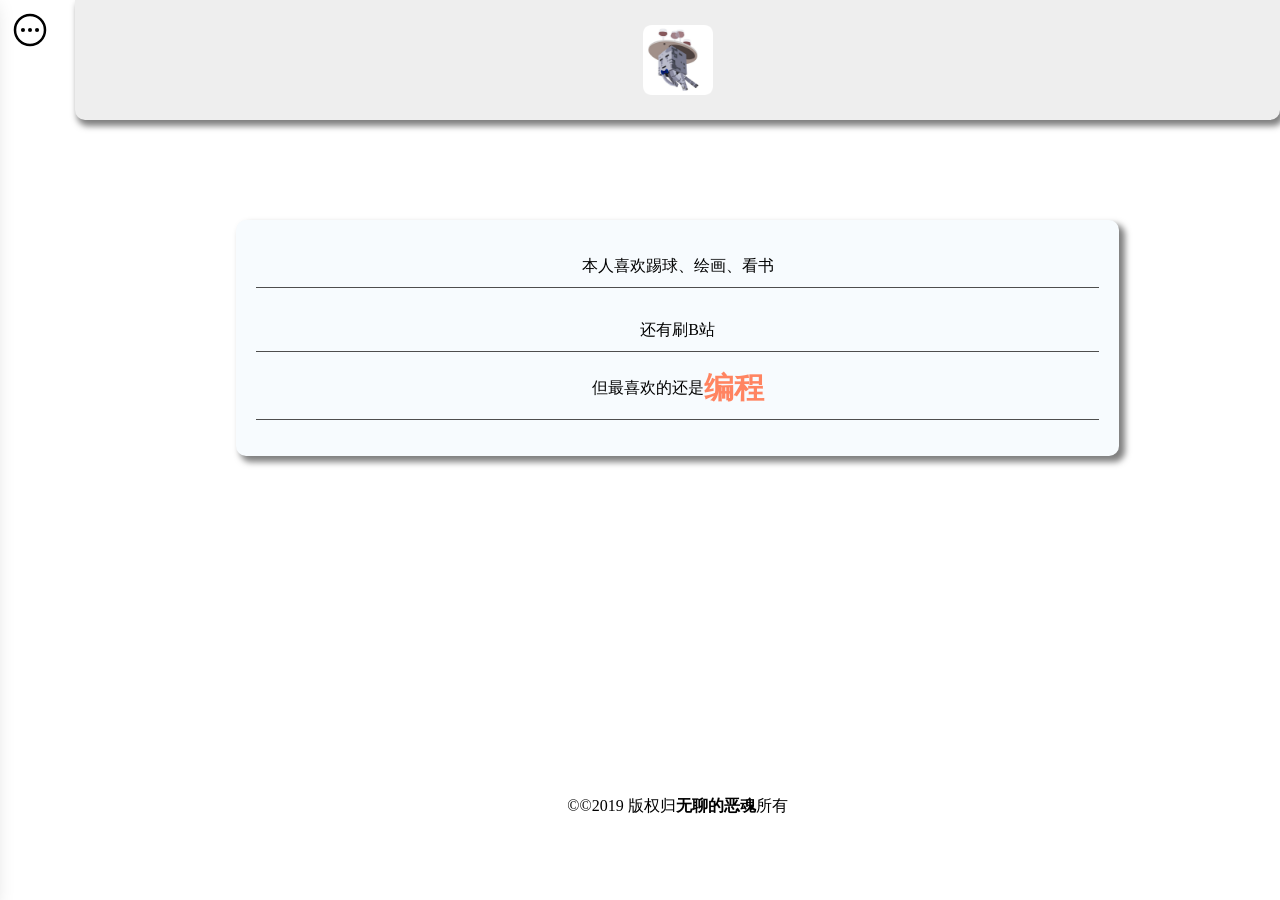
==== hobby.html @ 9b5256a8 "Add files via upload" ====
<!DOCTYPE html>
<html lang="zh-CN" dir="ltr">
  <head>
    <meta charset="UTF-8" />
    <title>爱好 | 无聊的恶魂</title>
    <link rel="stylesheet" type="text/css" href="styles/games.css" />
    <link rel="stylesheet" type="text/css" href="styles/section.css" />
    <link rel="stylesheet" type="text/css" href="styles/left-land.css" />
    <style></style>
  </head>

  <body>
    <input type="checkbox" id="check" />
    <label for="check">
      <i class="fa fa-bars" aria-hidden="true" id="show"></i>
      <i class="fa fa-times" aria-hidden="true" id="cancel"></i>
    </label>
    <div class="siderbar">
      <header>
        <h2>菜单</h2>
      </header>
      <ul>
        <li>
          <a href="./index.html">
            <i class="fa fa-paper-plane" id="home"></i>
            主页
          </a>
        </li>
        <li>
          <a href="#" id="now">
            <i class="fa fa-paper-plane" id="hobby"></i>
            爱好
          </a>
        </li>
        <li class="boa">
          <a href="">
            <i class="fa fa-paper-plane" id="game"></i>
            游戏
          </a>
        <ul class="box">
          <li><a href="./games/Defeat-Lemons.html" target="_bank">击败柠檬</a></li>
          <li><a href="./games/push-WoodenBox.html" target="_bank">推箱子</a></li>
        </ul>
        </li>
      </ul>
    </div>
    <section>
      <div class="main">
        <top>
          <img
            class="touxiang"
            src="images/touxiang.png"
            width="70"
            height="70"
          />
        </top>

        <article>
          <p>本人喜欢踢球、绘画、看书</p>
          <p>还有刷B站</p>
          <p style="margin-top: 0">
            但最喜欢的还是<a
              href=""
              style="
                font-size: 30px;
                color: rgb(255, 132, 97);
                font-weight: bold;
                text-decoration: none;
              "
              >编程</a
            >
          </p>
        </article>

        <cc> ©©2019 版权归<b>无聊的恶魂</b>所有 </cc>
      </div>
    </section>
  </body>
</html>
---- styles/games.css ----
.boa:hover .box {
  transition: 0.5s;
  height: 140px;
}

.box {
  height: 0;
  overflow: hidden;
  transition: 0.5s;
  left: 20px;
  background-color: transparent;
}

.box li {
  height: 70px;
  width: 100%;
  text-align: center;
  line-height: 46px;
  font-size: 15px;
}

.box a {
  padding-bottom: 6px;
  width: 100%;
  height: 70px;
  background-color: rgb(205, 205, 205);
}

.box a:hover {
  padding-left: 10px;
  background-color: rgb(215, 215, 215);
}
---- styles/section.css ----
top {
    border-bottom-left-radius: 10px;
    border-bottom-right-radius: 10px;
    display: flex;
    flex-direction: column;
    width: 100%;
    height: 120px;
    background-color: #eee;
    align-content: center;
    justify-content: center;
    align-items: center;
    box-shadow: 3px 5px 6px 1px rgba(0, 0, 0, 0.5);
}

.head-img {
    display: flex;
    align-self: center;
}

article {
    width: 70%;
    background-color: rgb(100 177 220 / 5%);
    border-radius: 10px;
    padding: 20px;
    color: #000;
    display: flex;
    flex-direction: column;
    align-items: center;
    align-content: center;
    position: relative;
    top: 100px;
    box-shadow: 5px 5px 6px 1px rgba(0, 0, 0, 0.5);
}


article p,article h1 {
    width: 100%;
    border-bottom: 1px solid rgb(78, 78, 78);
    padding-bottom: 10px;
    display: flex;
    justify-content: center;
    align-items: center;
}

cc {
    position: relative;
    top: 400px;
    padding: 40px;
}
---- styles/left-land.css ----
html,
ul,
body {
  padding: 0;
  margin: 0;
  display: flex;
  justify-content: space-around;
  width: 100%;
}

ul {
  list-style: none;
  display: flex;
  flex-direction: column;
  flex-wrap: nowrap;
}

header {
  background-color: rgb(180, 180, 180);
}

.siderbar ul li {
  background-color: rgb(226, 226, 226);
}

.siderbar ul li:hover {
  background-color: rgb(240, 240, 240);
}

.main {
  width: 100%;
  height: 100%;
  float: right;
  box-sizing: border-box;
  border-left: 75px solid transparent;
  display: flex;
  flex-direction: column;
  justify-content: space-between;
  align-content: center;
  align-items: center;
}

.siderbar {
  position: fixed;
  width: 120px;
  height: 100%;
  top: 0;
  left: -127px;
  background-color: rgb(226, 226, 226);
  transition: all 0.5s;
  z-index: 998;
  box-shadow: 0 10px 8px 0 rgba(0, 0, 0, 0.2), 0 6px 20px 0 rgba(0, 0, 0, 0.19);
}

.siderbar h2 {
  margin: 0;
  width: 100%;
  height: 100px;
  line-height: 100px;
  text-align: center;
  user-select: none;
  font-size: 25px;
  color: #000;
  position: relative;
  right: 5px;
}

.siderbar-ul {
  overflow: hidden;
}

.siderbar ul a {
  display: flex;
  justify-content: center;
  align-items: center;
  width: 100%;
  height: 80px;
  box-sizing: border-box;
  color: #000;
  text-decoration: none;
  font-size: 18px;
  transition: all 0.5s;
}

.siderbar>ul>li>a:hover {
  background-color: rgb(240, 240, 240);
  padding-left: 10px;
  color: #999;
}

#now {
  background-color: #eee;
}

#check {
  display: none;
}

#show {
  background-image: url(../images/ellipsis-horizontal-circle-outline.svg);
  background-repeat: no-repeat;
  background-size: 40px 40px;
  color: #aaa;
  min-width: 7%;
  min-height: 40px;
  padding: 5px;
  position: fixed;
  top: 10px;
  left: 10px;
  transition: margin-left 0.5s;
  cursor: pointer;
  z-index: 997;
}

#cancel {
  background-image: url("../images/close-circle-outline.svg");
  background-repeat: no-repeat;

  color: #aaa;
  width: 30px;
  height: 30px;
  border-radius: 5px;
  text-align: center;
  padding: 2px;
  position: fixed;
  top: 34px;
  left: -55px;
  z-index: 999;
  cursor: pointer;
  transition: all 0.5s;
}

#check:checked ~ .siderbar {
  left: 0px;
}

#check:checked ~ label #cancel {
  left: 85px;
}

#home {
  background-image: url("../images/home-outline.svg");
}

#hobby {
  background-image: url("../images/heart-circle-outline.svg");
  background-size: 18px 18px;
  border-top: 4px solid transparent;
  background-repeat: no-repeat;
}

#game {
  background-image: url("../images/game-controller-outline.svg");
}

.fa-paper-plane {
  width: 20px;
  height: 20px;
}

section {
  display: block;
  size: cover;
  z-index: 1;
  transition: all 0.5s;
  box-sizing: border-box;
  width: 100%;
  border-left: 0px solid transparent;
}

.main h3 {
  color: #000;
}

.main::-webkit-scrollbar {
  display: none;
}
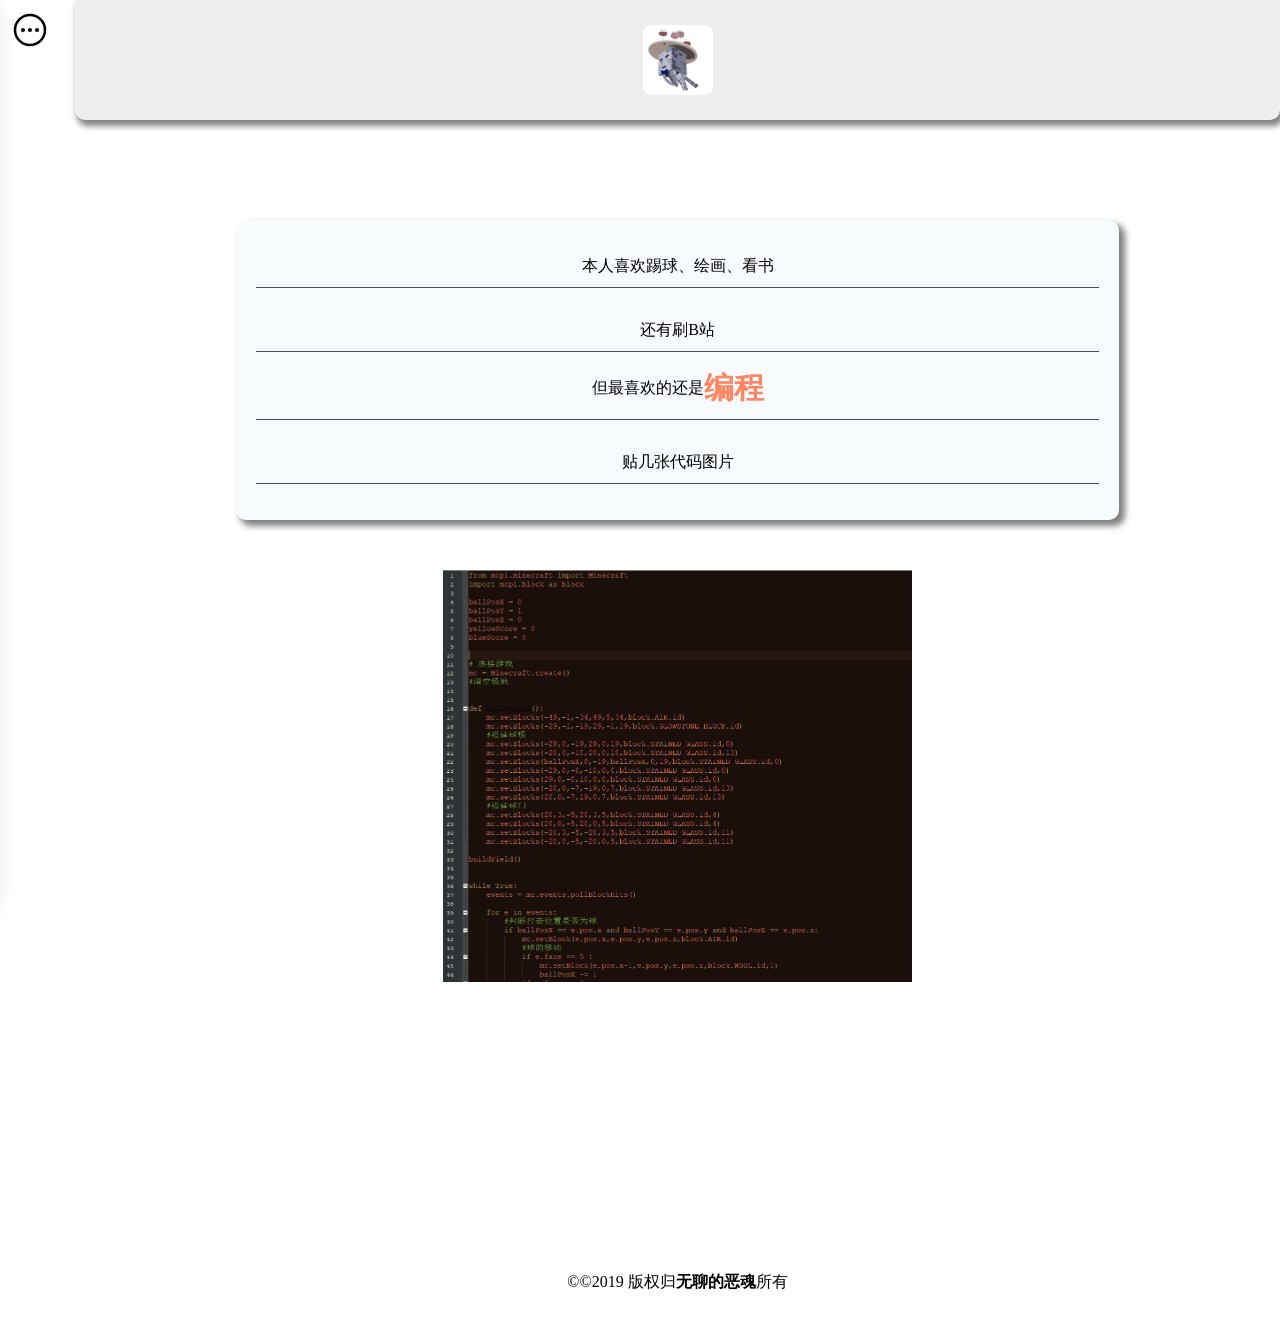
==== commit 11fa2e72: "Add files via upload" ====
--- a/hobby.html
+++ b/hobby.html
@@ -1,79 +1,78 @@
 <!DOCTYPE html>
 <html lang="zh-CN" dir="ltr">
-  <head>
+
+<head>
     <meta charset="UTF-8" />
     <title>爱好 | 无聊的恶魂</title>
     <link rel="stylesheet" type="text/css" href="styles/games.css" />
     <link rel="stylesheet" type="text/css" href="styles/section.css" />
     <link rel="stylesheet" type="text/css" href="styles/left-land.css" />
-    <style></style>
-  </head>
+    <link rel="stylesheet" type="text/css" href="styles/code-imgs.css" />
+</head>
 
-  <body>
+<body>
     <input type="checkbox" id="check" />
     <label for="check">
-      <i class="fa fa-bars" aria-hidden="true" id="show"></i>
-      <i class="fa fa-times" aria-hidden="true" id="cancel"></i>
+        <i class="fa fa-bars" aria-hidden="true" id="show"></i>
+        <i class="fa fa-times" aria-hidden="true" id="cancel"></i>
     </label>
     <div class="siderbar">
-      <header>
-        <h2>菜单</h2>
-      </header>
-      <ul>
-        <li>
-          <a href="./index.html">
-            <i class="fa fa-paper-plane" id="home"></i>
-            主页
-          </a>
-        </li>
-        <li>
-          <a href="#" id="now">
-            <i class="fa fa-paper-plane" id="hobby"></i>
-            爱好
-          </a>
-        </li>
-        <li class="boa">
-          <a href="">
-            <i class="fa fa-paper-plane" id="game"></i>
-            游戏
-          </a>
-        <ul class="box">
-          <li><a href="./games/Defeat-Lemons.html" target="_bank">击败柠檬</a></li>
-          <li><a href="./games/push-WoodenBox.html" target="_bank">推箱子</a></li>
+        <header>
+            <h2>菜单</h2>
+        </header>
+        <ul>
+            <li>
+                <a href="./index.html">
+                    <i class="fa fa-paper-plane" id="home"></i>
+                    主页
+                </a>
+            </li>
+            <li>
+                <a href="#" id="now">
+                    <i class="fa fa-paper-plane" id="hobby"></i>
+                    爱好
+                </a>
+            </li>
+            <li class="boa">
+                <a href="">
+                    <i class="fa fa-paper-plane" id="game"></i>
+                    游戏
+                </a>
+                <ul class="box">
+                    <li>
+                        <a href="./games/Defeat-Lemons.html" target="_bank">击败柠檬</a>
+                    </li>
+                    <li>
+                        <a href="./games/push-WoodenBox.html" target="_bank">推箱子</a>
+                    </li>
+                </ul>
+            </li>
         </ul>
-        </li>
-      </ul>
     </div>
     <section>
-      <div class="main">
-        <top>
-          <img
-            class="touxiang"
-            src="images/touxiang.png"
-            width="70"
-            height="70"
-          />
-        </top>
+        <div class="main">
+            <top>
+                <img class="touxiang" src="images/touxiang.png" width="70" height="70" />
+            </top>
 
-        <article>
-          <p>本人喜欢踢球、绘画、看书</p>
-          <p>还有刷B站</p>
-          <p style="margin-top: 0">
-            但最喜欢的还是<a
-              href=""
-              style="
+            <article>
+                <p>本人喜欢踢球、绘画、看书</p>
+                <p>还有刷B站</p>
+                <p style="margin-top: 0">
+                    但最喜欢的还是<a href="#" style="
                 font-size: 30px;
                 color: rgb(255, 132, 97);
                 font-weight: bold;
                 text-decoration: none;
-              "
-              >编程</a
-            >
-          </p>
-        </article>
-
-        <cc> ©©2019 版权归<b>无聊的恶魂</b>所有 </cc>
-      </div>
+              ">编程</a>
+                </p>
+                <p>贴几张代码图片</p>
+            </article>
+            <div class="code-imgs">
+                <img class="code" src="./images/code1.png" />
+                
+            </div>
+            <cc> ©©2019 版权归<b>无聊的恶魂</b>所有 </cc>
+        </div>
     </section>
-  </body>
-</html>
+</body></html>
--- a/styles/games.css
+++ b/styles/games.css
@@ -1,12 +1,12 @@
 .boa:hover .box {
-  transition: 0.5s;
+  transition: all 0.5s ease 0s;
   height: 140px;
 }
 
 .box {
   height: 0;
   overflow: hidden;
-  transition: 0.5s;
+  transition: all 0.5s ease 0s;
   left: 20px;
   background-color: transparent;
 }
--- a/styles/section.css
+++ b/styles/section.css
@@ -1,51 +1,55 @@
 top {
-    border-bottom-left-radius: 10px;
-    border-bottom-right-radius: 10px;
-    display: flex;
-    flex-direction: column;
-    width: 100%;
-    height: 120px;
-    background-color: #eee;
-    align-content: center;
-    justify-content: center;
-    align-items: center;
-    box-shadow: 3px 5px 6px 1px rgba(0, 0, 0, 0.5);
+  border-bottom-left-radius: 10px;
+  border-bottom-right-radius: 10px;
+  display: flex;
+  flex-direction: column;
+  width: 100%;
+  height: 120px;
+  background-color: #eee;
+  align-content: center;
+  justify-content: center;
+  align-items: center;
+  box-shadow: 3px 5px 6px 1px rgba(0, 0, 0, 0.5);
 }
 
 .head-img {
-    display: flex;
-    align-self: center;
+  display: flex;
+  align-self: center;
 }
 
 article {
-    width: 70%;
-    background-color: rgb(100 177 220 / 5%);
-    border-radius: 10px;
-    padding: 20px;
-    color: #000;
-    display: flex;
-    flex-direction: column;
-    align-items: center;
-    align-content: center;
-    position: relative;
-    top: 100px;
-    box-shadow: 5px 5px 6px 1px rgba(0, 0, 0, 0.5);
+  width: 70%;
+  background-color: rgb(100 177 220 / 5%);
+  border-radius: 10px;
+  padding: 20px;
+  color: #000;
+  display: flex;
+  flex-direction: column;
+  align-items: center;
+  align-content: center;
+  position: relative;
+  top: 100px;
+  box-shadow: 5px 5px 6px 1px rgba(0, 0, 0, 0.5);
 }
 
-
-article p,article h1 {
-    width: 100%;
-    border-bottom: 1px solid rgb(78, 78, 78);
-    padding-bottom: 10px;
-    display: flex;
-    justify-content: center;
-    align-items: center;
+article p,
+article h1 {
+  width: 100%;
+  border-bottom: 1px solid rgb(78, 78, 78);
+  padding-bottom: 10px;
+  display: flex;
+  justify-content: center;
+  align-items: center;
 }
 
 cc {
-    position: relative;
-    top: 400px;
-    padding: 40px;
+  position: relative;
+  top: 400px;
+  padding: 40px;
 }
 
-
+section {
+  display: flex;
+  flex-direction: column;
+  justify-content: center;
+}
--- a/styles/code-imgs.css
+++ b/styles/code-imgs.css
@@ -0,0 +1,19 @@
+.code-imgs {
+  position: relative;
+  top: 150px;
+  display: flex;
+  width: 65%;
+  flex-direction: column;
+  align-items: center;
+}
+
+.code {
+  width: 60%;
+  transition: all 0.8s ease 0s;
+}
+
+.code:hover {
+  transform: scale(1.5, 1.5);
+  transition: all 0.8s ease 0s;
+  box-shadow: 0px 0px 100px rgba(0, 0, 0, 0.4);
+}
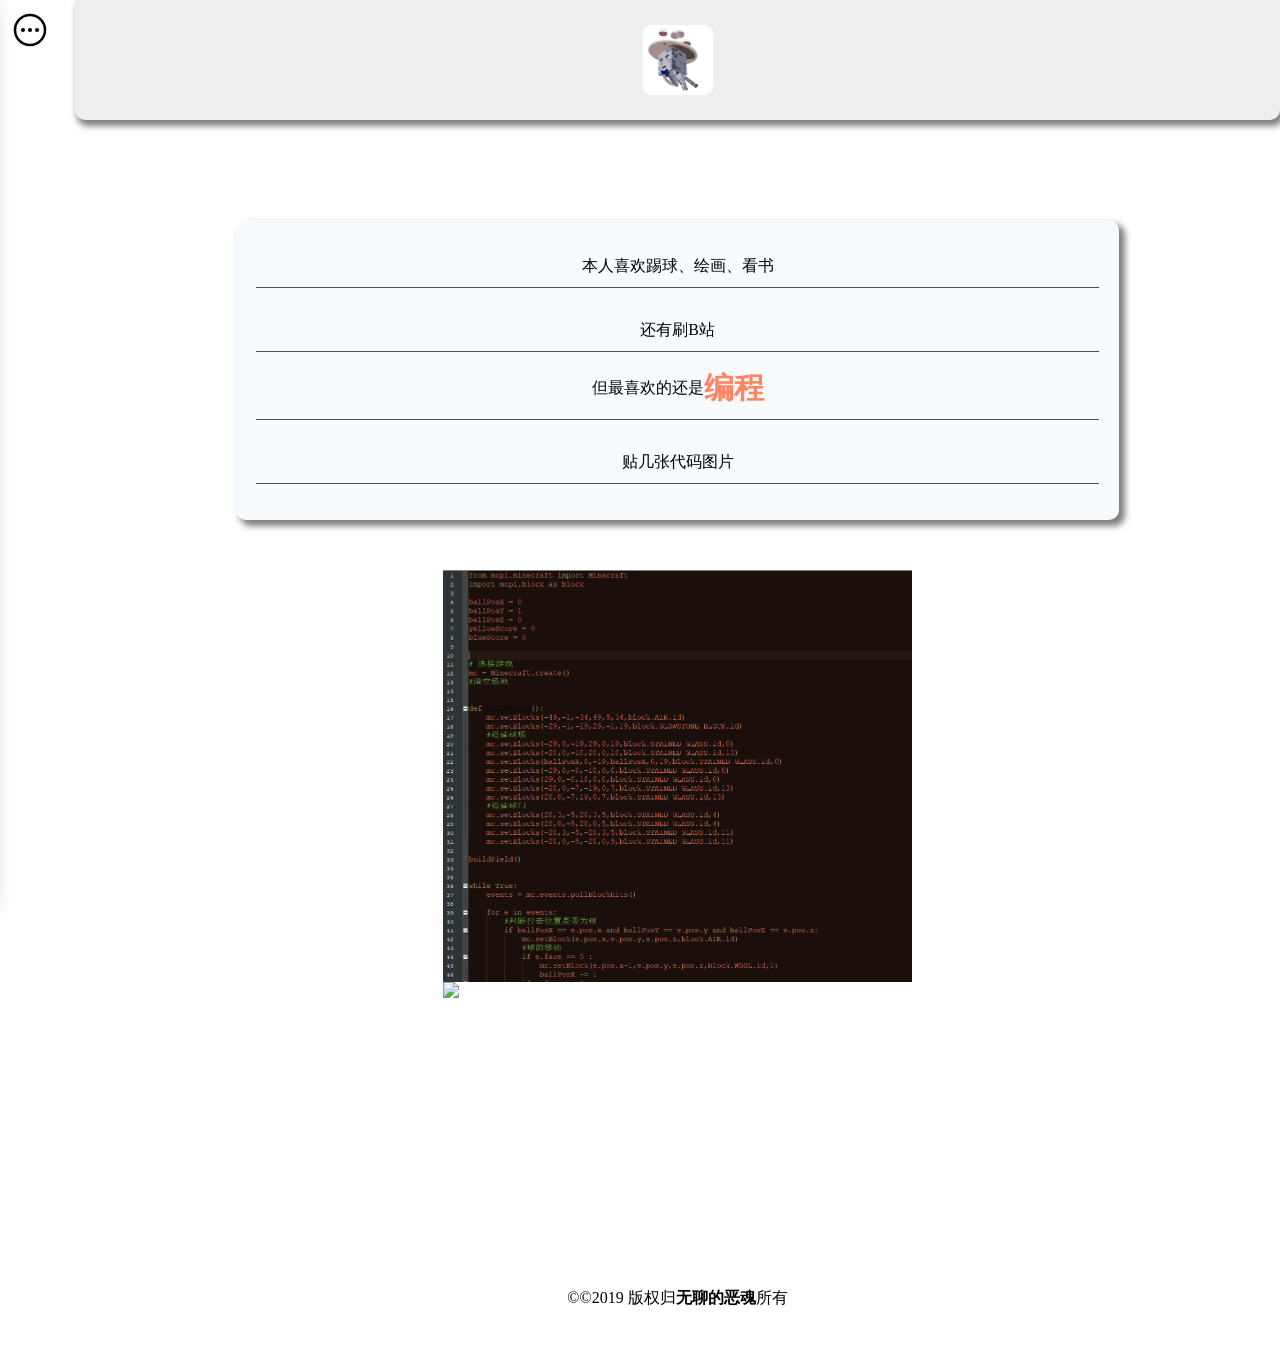
==== commit 008f8e8e: "Add files via upload" ====
--- a/hobby.html
+++ b/hobby.html
@@ -1,78 +1,87 @@
 <!DOCTYPE html>
 <html lang="zh-CN" dir="ltr">
-
-<head>
+  <head>
     <meta charset="UTF-8" />
     <title>爱好 | 无聊的恶魂</title>
     <link rel="stylesheet" type="text/css" href="styles/games.css" />
     <link rel="stylesheet" type="text/css" href="styles/section.css" />
     <link rel="stylesheet" type="text/css" href="styles/left-land.css" />
     <link rel="stylesheet" type="text/css" href="styles/code-imgs.css" />
-</head>
+  </head>
 
-<body>
+  <body>
     <input type="checkbox" id="check" />
     <label for="check">
-        <i class="fa fa-bars" aria-hidden="true" id="show"></i>
-        <i class="fa fa-times" aria-hidden="true" id="cancel"></i>
+      <i class="fa fa-bars" aria-hidden="true" id="show"></i>
+      <i class="fa fa-times" aria-hidden="true" id="cancel"></i>
     </label>
     <div class="siderbar">
-        <header>
-            <h2>菜单</h2>
-        </header>
-        <ul>
+      <header>
+        <h2>菜单</h2>
+      </header>
+      <ul>
+        <li>
+          <a href="./index.html">
+            <i class="fa fa-paper-plane" id="home"></i>
+            主页
+          </a>
+        </li>
+        <li>
+          <a href="#" id="now">
+            <i class="fa fa-paper-plane" id="hobby"></i>
+            爱好
+          </a>
+        </li>
+        <li class="boa">
+          <a href="">
+            <i class="fa fa-paper-plane" id="game"></i>
+            游戏
+          </a>
+          <ul class="box">
             <li>
-                <a href="./index.html">
-                    <i class="fa fa-paper-plane" id="home"></i>
-                    主页
-                </a>
+              <a href="./games/Defeat-Lemons.html" target="_bank">击败柠檬</a>
             </li>
             <li>
-                <a href="#" id="now">
-                    <i class="fa fa-paper-plane" id="hobby"></i>
-                    爱好
-                </a>
+              <a href="./games/push-WoodenBox.html" target="_bank">推箱子</a>
             </li>
-            <li class="boa">
-                <a href="">
-                    <i class="fa fa-paper-plane" id="game"></i>
-                    游戏
-                </a>
-                <ul class="box">
-                    <li>
-                        <a href="./games/Defeat-Lemons.html" target="_bank">击败柠檬</a>
-                    </li>
-                    <li>
-                        <a href="./games/push-WoodenBox.html" target="_bank">推箱子</a>
-                    </li>
-                </ul>
-            </li>
-        </ul>
+          </ul>
+        </li>
+      </ul>
     </div>
     <section>
-        <div class="main">
-            <top>
-                <img class="touxiang" src="images/touxiang.png" width="70" height="70" />
-            </top>
+      <div class="main">
+        <top>
+          <img
+            class="touxiang"
+            src="images/touxiang.png"
+            width="70"
+            height="70"
+          />
+        </top>
 
-            <article>
-                <p>本人喜欢踢球、绘画、看书</p>
-                <p>还有刷B站</p>
-                <p style="margin-top: 0">
-                    但最喜欢的还是<a href="#" style="
+        <article>
+          <p>本人喜欢踢球、绘画、看书</p>
+          <p>还有刷B站</p>
+          <p style="margin-top: 0">
+            但最喜欢的还是<a
+              href="#"
+              style="
                 font-size: 30px;
                 color: rgb(255, 132, 97);
                 font-weight: bold;
                 text-decoration: none;
-              ">编程</a>
-                </p>
-                <p>贴几张代码图片</p>
-            </article>
-            <div class="code-imgs">
-                <img class="code" src="./images/code1.png" />
-                
-            </div>
-            <cc> ©©2019 版权归<b>无聊的恶魂</b>所有 </cc>
+              "
+              >编程</a
+            >
+          </p>
+          <p>贴几张代码图片</p>
+        </article>
+        <div class="code-imgs">
+          <img class="code" src="./images/code1.png" />
+          <img class="code" src="./images/code2.png" />
         </div>
+        <cc> ©©2019 版权归<b>无聊的恶魂</b>所有 </cc>
+      </div>
     </section>
-</body></html>
+  </body>
+</html>
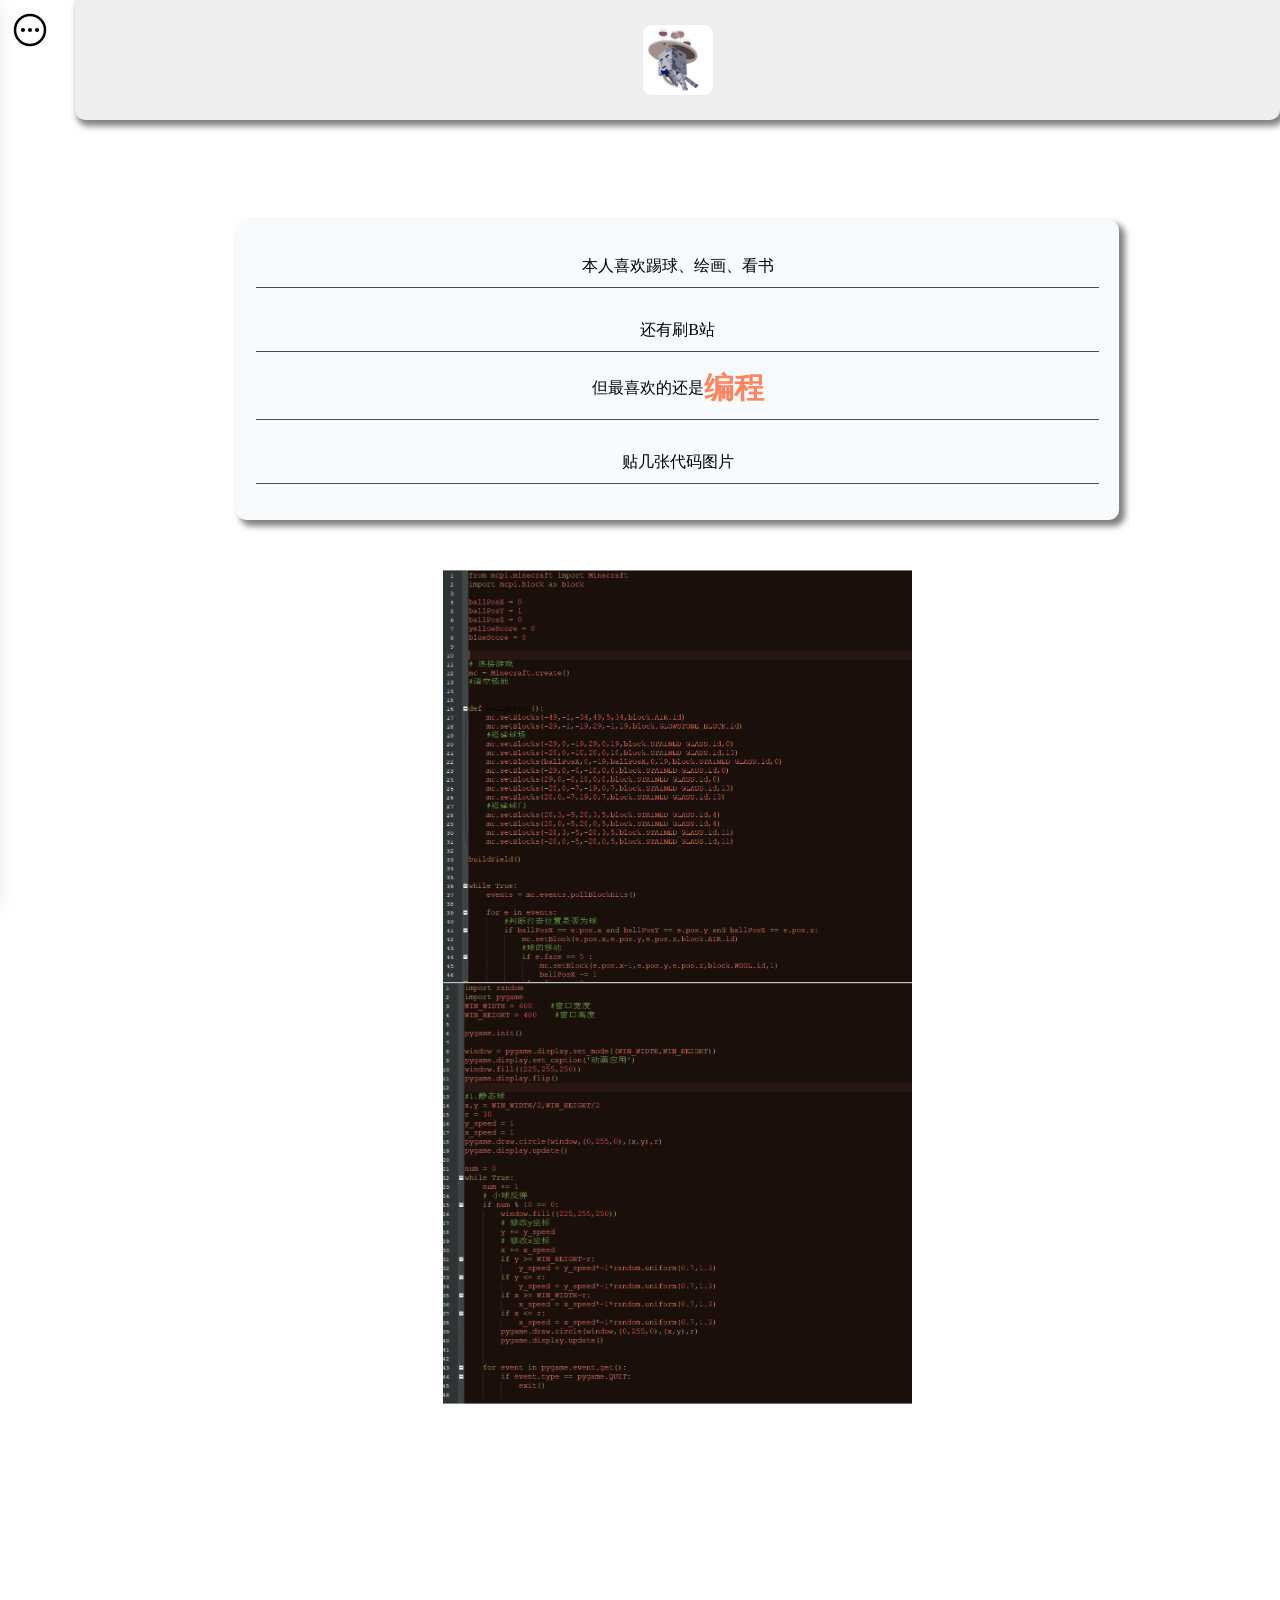
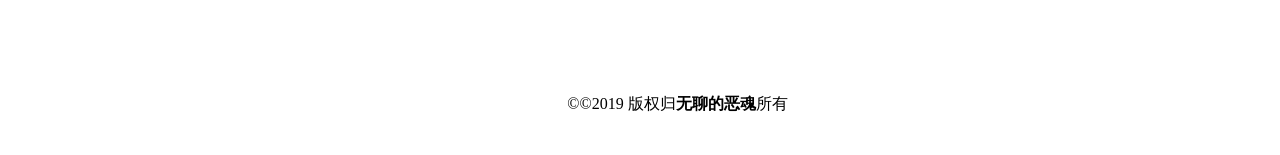
==== commit d3d660b1: "Add files via upload" ====
--- a/hobby.html
+++ b/hobby.html
@@ -33,7 +33,7 @@
           </a>
         </li>
         <li class="boa">
-          <a href="">
+          <a href="#s">
             <i class="fa fa-paper-plane" id="game"></i>
             游戏
           </a>
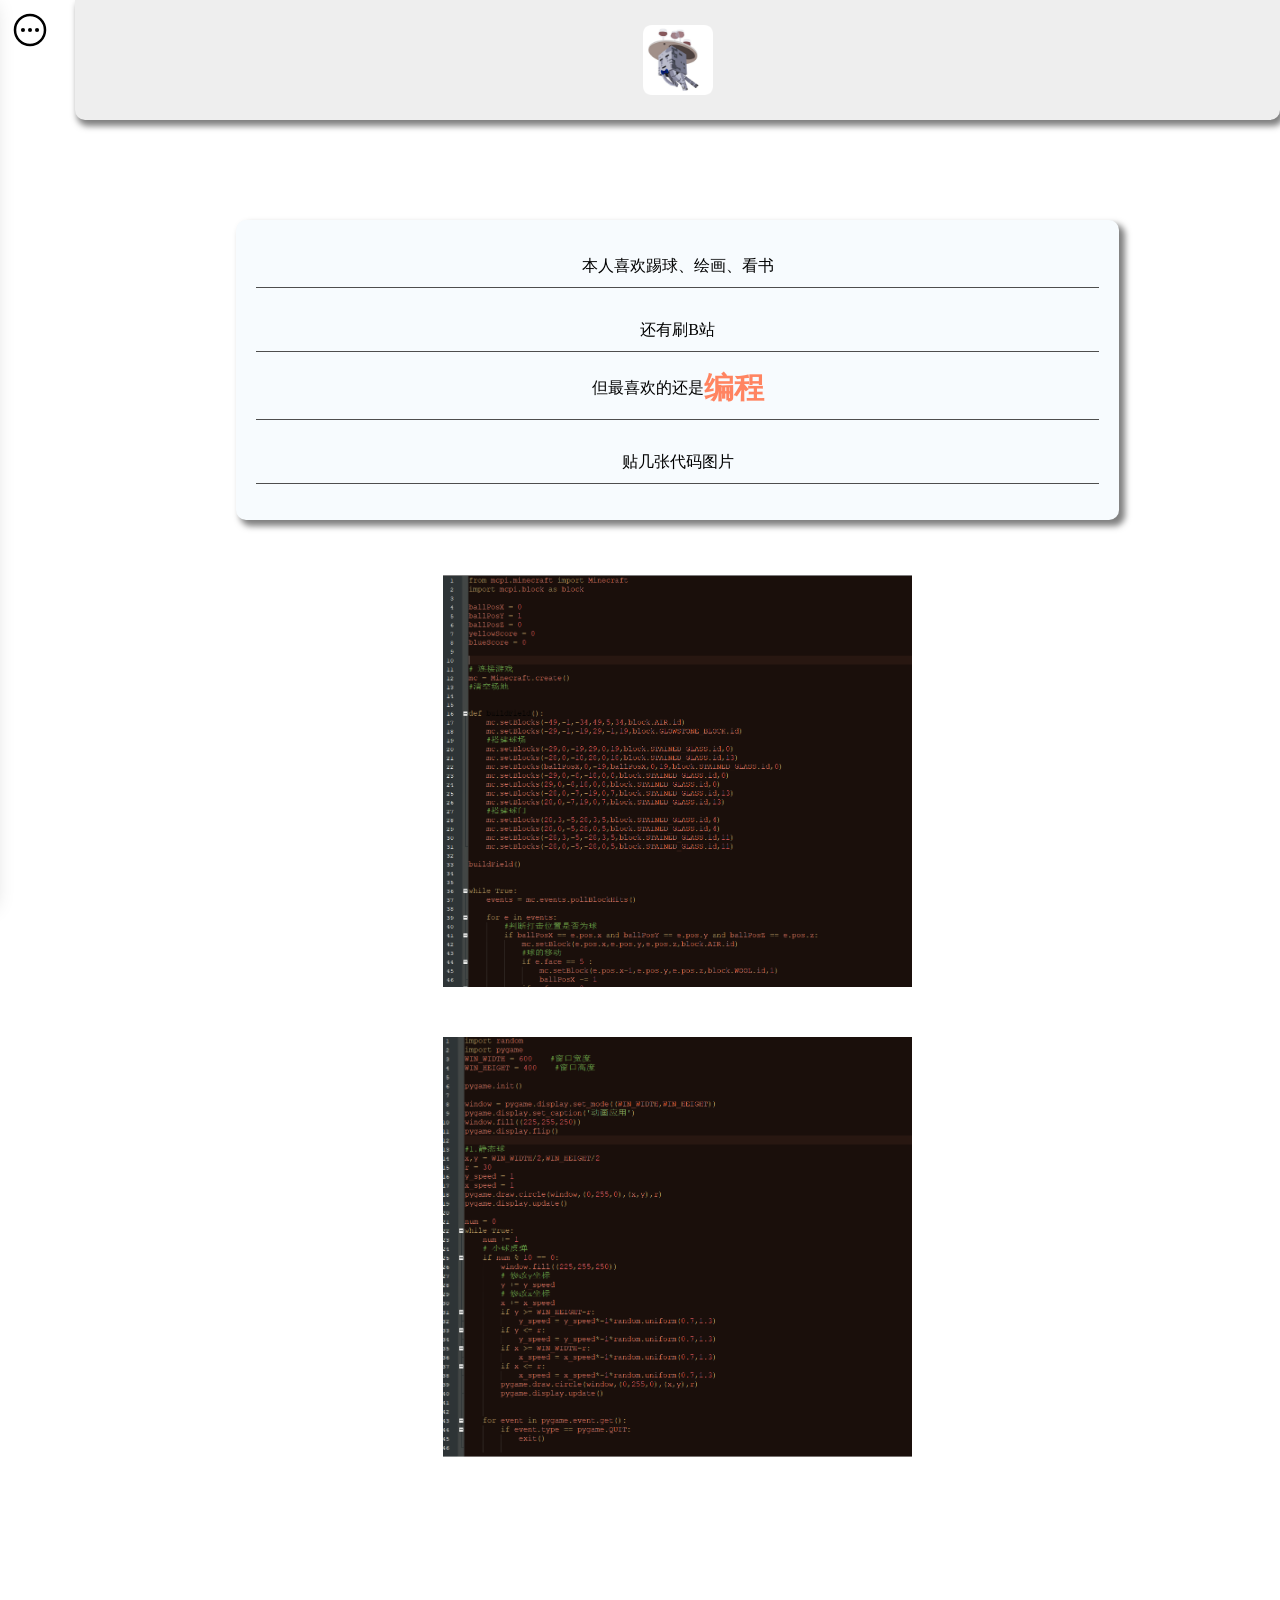
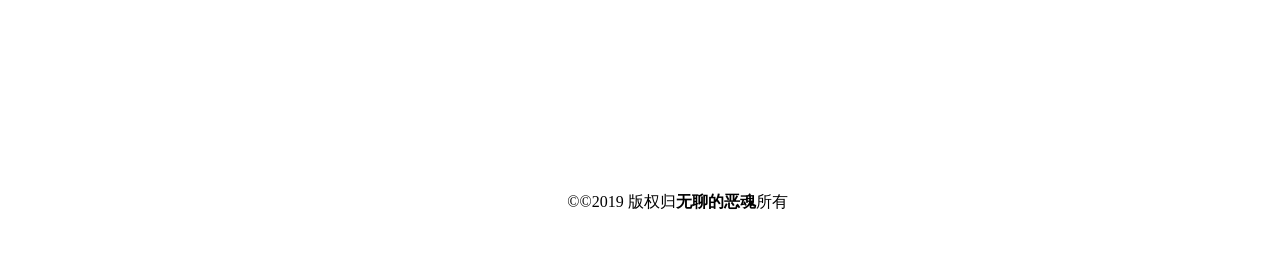
==== commit 2f9fa07e: "Add files via upload" ====
--- a/hobby.html
+++ b/hobby.html
@@ -1,6 +1,10 @@
 <!DOCTYPE html>
 <html lang="zh-CN" dir="ltr">
   <head>
+    <meta
+      name="viewport"
+      content="width=device-width, initial-scale=1, shrink-to-fit=no"
+    />
     <meta charset="UTF-8" />
     <title>爱好 | 无聊的恶魂</title>
     <link rel="stylesheet" type="text/css" href="styles/games.css" />
--- a/styles/games.css
+++ b/styles/games.css
@@ -1,11 +1,15 @@
+.bao {
+  display: flex;
+}
+
 .boa:hover .box {
   transition: all 0.5s ease 0s;
   height: 140px;
 }
 
 .box {
-  height: 0;
-  overflow: hidden;
+  height: 0px;
+  overflow-y: hidden;
   transition: all 0.5s ease 0s;
   left: 20px;
   background-color: transparent;
--- a/styles/code-imgs.css
+++ b/styles/code-imgs.css
@@ -1,6 +1,6 @@
 .code-imgs {
   position: relative;
-  top: 150px;
+  top: 130px;
   display: flex;
   width: 65%;
   flex-direction: column;
@@ -8,11 +8,13 @@
 }
 
 .code {
+  margin: 25px;
   width: 60%;
   transition: all 0.8s ease 0s;
 }
 
 .code:hover {
+  z-index: 3;
   transform: scale(1.5, 1.5);
   transition: all 0.8s ease 0s;
   box-shadow: 0px 0px 100px rgba(0, 0, 0, 0.4);
